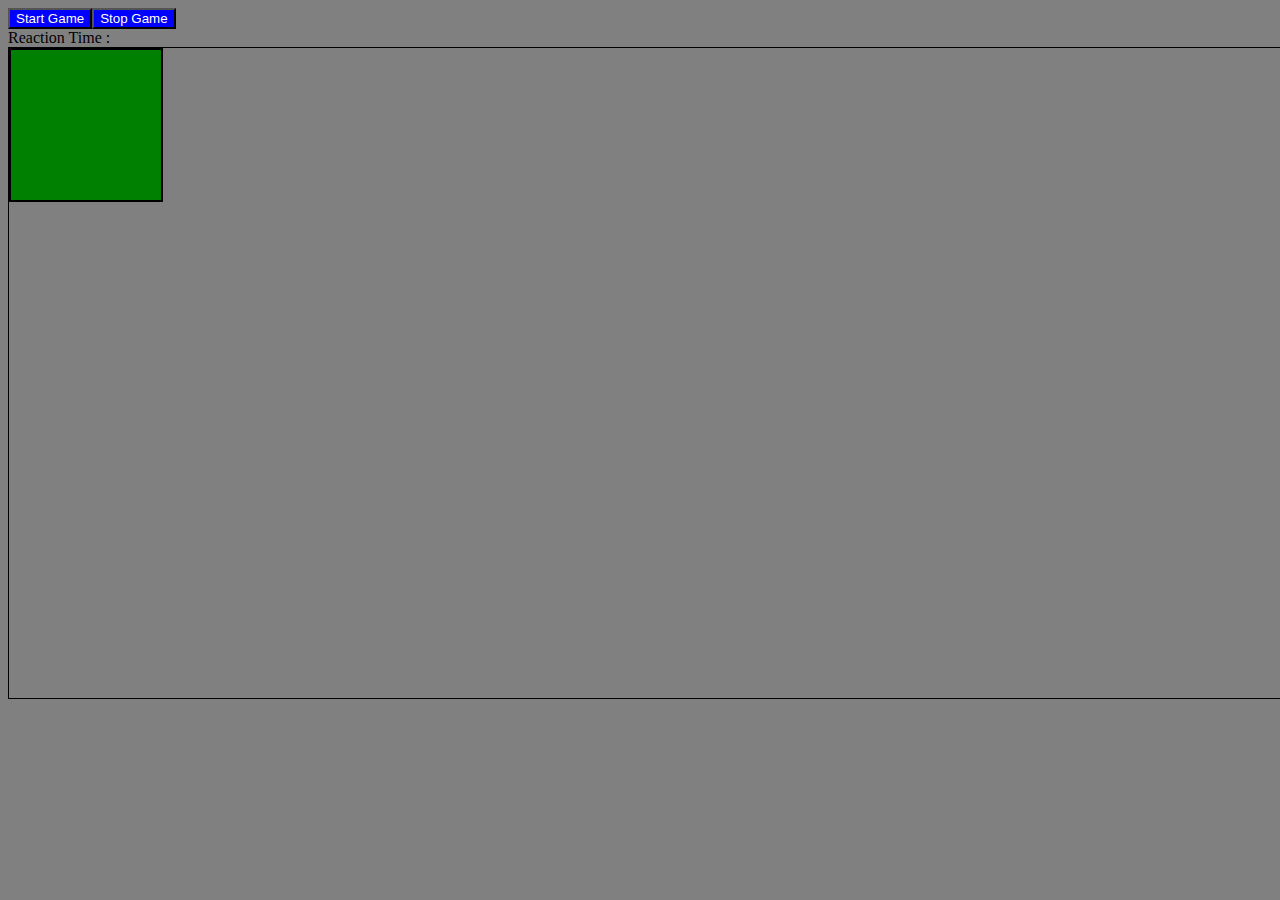
==== Assignment-4/Q5/random.html @ a516336b "Assignment 4 Q5" ====
<!DOCTYPE html>
<html>

<head>
    <title>Q5</title>
    <link rel="stylesheet" href="random.css">
</head>

<body>
    <div>
        <div id="start"><button onclick="begin()">Start Game</button><button onclick="stop()">Stop Game</button>
        </div>
        <div>Reaction Time : <span id="time"></span>
        </div>
        <div id="box">
            <div id="element" onclick="showTime()"></div>
        </div>
    </div>
    <script type="text/javascript">
        text = document.getElementById('time');
        ans = false;
        var digits = "0123456789ABCDEF";
        shape = document.getElementById('element');
        function begin() {
            ans = true;
            start();
        }
        function stop() {
            ans = false;
        }
        function returnTime() {
            low = 700;
            high = 1200;
            ti = low + Math.floor(Math.random() * (high + 1 - low));
            return ti;
        }
        function start() {
            clearInterval(time);
            random();
            ti = returnTime();
            if (ans) {
                time = setInterval(start, ti);
            }
        }
        function returnwidth() {
            low = 50;
            high = 150;
            w = low + Math.floor(Math.random() * (high + 1 - low)) + "px";
            return w;

        }
        function returnheight() {
            low = 50;
            high = 150;
            h = low + Math.floor(Math.random() * (high + 1 - low)) + "px";
            return h;

        }
        function returnradius() {
            low = 0;
            high = 50;
            r = low + Math.floor(Math.random() * (high + 1 - low)) + "%";
            return r;

        }
        function returntop() {
            low = 0;
            high = 400;
            t = low + Math.floor(Math.random() * (high + 1 - low)) + "px";
            return t;

        }
        function returnleft() {
            low = 0;
            high = 1300;
            l = low + Math.floor(Math.random() * (high + 1 - low)) + "px";
            return l;

        }

        function returnRandomColor() {
            low = 0;
            high = 15;
            color = '#';
            for (i = 0; i < 6; i++) {
                color = color + digits[low + Math.floor(Math.random() * (high + 1 - low))];
            }
            return color;
        }
        function random() {
            w = returnwidth();
            h = returnheight();
            r = returnradius();
            t = returntop();
            l = returnleft();
            color = returnRandomColor();
            shape.style.backgroundColor = color;
            shape.style.width = w;
            shape.style.height = h;
            shape.style.borderRadius = r;
            shape.style.top = t;
            shape.style.left = l;
            var start_game = new Date();
            start_game_time = start_game.getTime();
        }
        function showTime() {
            if (ans) {
                var click = new Date();
                var click_time = click.getTime();
                var play_time = (click_time - start_game_time);
                text.innerHTML = play_time + " milisecond";
                start();
            }
        }

    </script>
</body>

</html>
---- Assignment-4/Q5/random.css ----
button {
  background-color: blue;
  color: white;
}

body {
  background-color: grey;
}

#box {
  height: 650px;
  width: 1500px;
  border: 1px solid black;
  position: relative;
}

#element {
  width: 150px;
  height: 150px;
  border: 2px solid black;
  background-color: green;
  border-radius: 0%;
  position: relative;
}
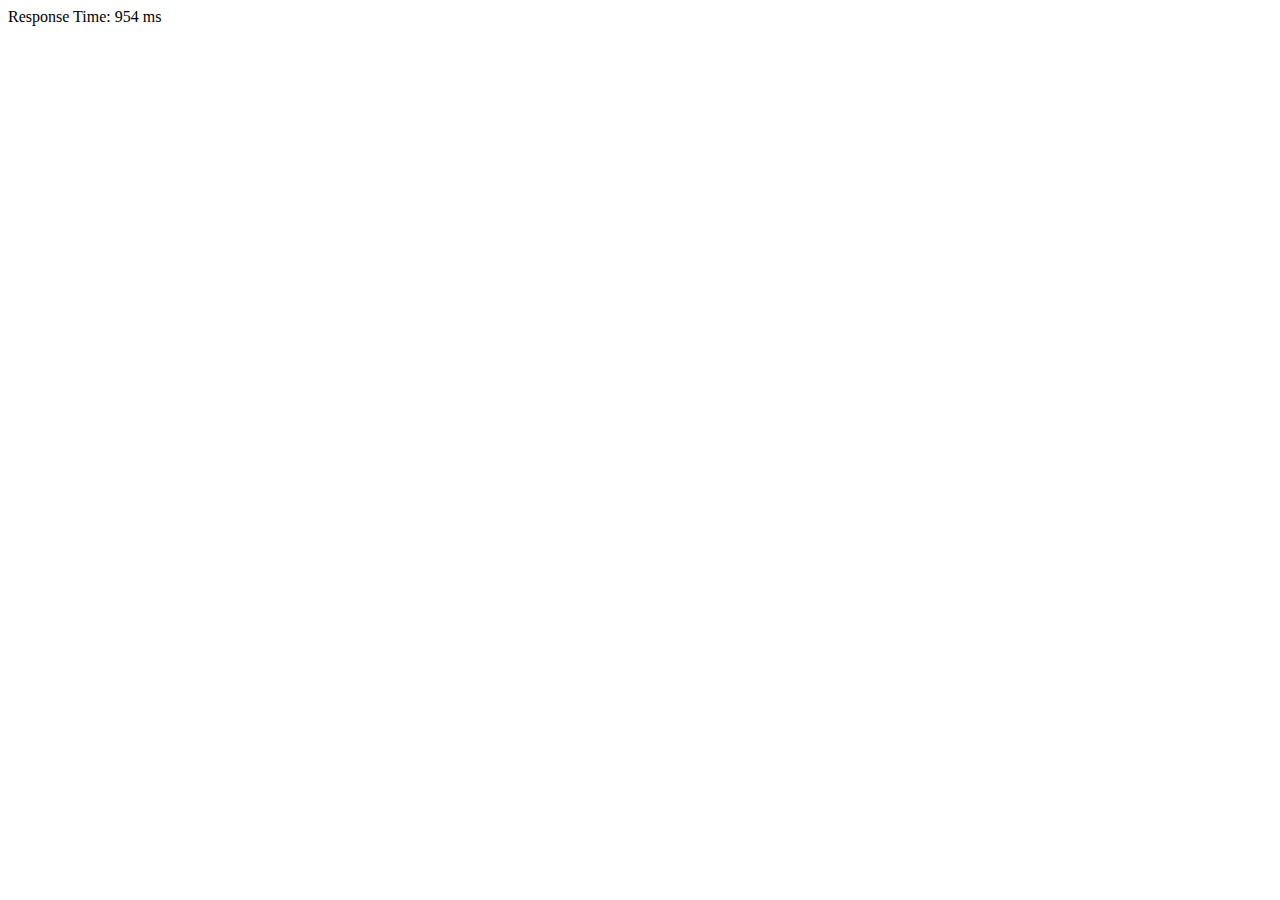
==== commit 67bf26ca: "Assignment 4 Q7" ====
--- a/Assignment-4/Q5/random.html
+++ b/Assignment-4/Q5/random.html
@@ -3,116 +3,68 @@
 
 <head>
     <title>Q5</title>
-    <link rel="stylesheet" href="random.css">
 </head>
 
-<body>
-    <div>
-        <div id="start"><button onclick="begin()">Start Game</button><button onclick="stop()">Stop Game</button>
-        </div>
-        <div>Reaction Time : <span id="time"></span>
-        </div>
-        <div id="box">
-            <div id="element" onclick="showTime()"></div>
-        </div>
-    </div>
-    <script type="text/javascript">
-        text = document.getElementById('time');
-        ans = false;
-        var digits = "0123456789ABCDEF";
-        shape = document.getElementById('element');
-        function begin() {
-            ans = true;
-            start();
-        }
-        function stop() {
-            ans = false;
-        }
-        function returnTime() {
-            low = 700;
-            high = 1200;
-            ti = low + Math.floor(Math.random() * (high + 1 - low));
-            return ti;
-        }
-        function start() {
-            clearInterval(time);
-            random();
-            ti = returnTime();
-            if (ans) {
-                time = setInterval(start, ti);
-            }
-        }
-        function returnwidth() {
-            low = 50;
-            high = 150;
-            w = low + Math.floor(Math.random() * (high + 1 - low)) + "px";
-            return w;
+<body onload="getRandomShape();">
+    Response Time: <span id="ms"></span>
+    <div id="shape" onclick="getRandomShape()"></div>
+    <script>
+        var fullWidth = window.innerWidth;
+        var fullHeight = window.innerHeight;
 
-        }
-        function returnheight() {
-            low = 50;
-            high = 150;
-            h = low + Math.floor(Math.random() * (high + 1 - low)) + "px";
-            return h;
-
-        }
-        function returnradius() {
-            low = 0;
-            high = 50;
-            r = low + Math.floor(Math.random() * (high + 1 - low)) + "%";
-            return r;
-
-        }
-        function returntop() {
-            low = 0;
-            high = 400;
-            t = low + Math.floor(Math.random() * (high + 1 - low)) + "px";
-            return t;
-
-        }
-        function returnleft() {
-            low = 0;
-            high = 1300;
-            l = low + Math.floor(Math.random() * (high + 1 - low)) + "px";
-            return l;
-
-        }
-
-        function returnRandomColor() {
-            low = 0;
-            high = 15;
-            color = '#';
-            for (i = 0; i < 6; i++) {
-                color = color + digits[low + Math.floor(Math.random() * (high + 1 - low))];
+        function getRandomColor() {
+            var letters = '0123456789ABCDEF';
+            var color = '#';
+            for (var i = 0; i < 6; i++) {
+                color += letters[Math.floor(Math.random() * 16)];
             }
             return color;
         }
-        function random() {
-            w = returnwidth();
-            h = returnheight();
-            r = returnradius();
-            t = returntop();
-            l = returnleft();
-            color = returnRandomColor();
-            shape.style.backgroundColor = color;
-            shape.style.width = w;
-            shape.style.height = h;
-            shape.style.borderRadius = r;
-            shape.style.top = t;
-            shape.style.left = l;
-            var start_game = new Date();
-            start_game_time = start_game.getTime();
+
+        function getRandomShape() {
+            var ele = document.getElementById('shape');
+            ele.style.position = "absolute";
+
+
+            function Square() {
+                ele.style.width = "100px";
+                ele.style.height = "100px";
+                ele.style.borderRadius = "0%";
+                ele.style.backgroundColor = getRandomColor();
+                ele.style.left = Math.round(Math.random() * (fullWidth - 100)) + "px";
+                ele.style.top = Math.round(Math.random() * (fullHeight - 100)) + "px";
+            }
+
+            function Rectangle() {
+                ele.style.width = "200px";
+                ele.style.height = "100px";
+                ele.style.borderRadius = "0%";
+                ele.style.backgroundColor = getRandomColor();
+                ele.style.left = Math.round(Math.random() * (fullWidth - 200)) + "px";
+                ele.style.top = Math.round(Math.random() * (fullHeight - 100)) + "px";
+            }
+
+            function Circle() {
+                ele.style.width = "100px";
+                ele.style.height = "100px";
+                ele.style.borderRadius = "50%";
+                ele.style.backgroundColor = getRandomColor();
+                ele.style.left = Math.round(Math.random() * (fullWidth - 100)) + "px";
+                ele.style.top = Math.round(Math.random() * (fullHeight - 100)) + "px";
+            }
+
+            var functions = [Square, Circle, Rectangle];
+            var min = 700;
+            var max = 1200;
+            var time = Math.floor(Math.random() * (max - min + 1) + min);
+
+            setTimeout(function () {
+                var index = Math.floor(Math.random() * functions.length);
+                functions[index]();
+            }, time);
+
+            document.getElementById("ms").innerHTML = time + " ms";
         }
-        function showTime() {
-            if (ans) {
-                var click = new Date();
-                var click_time = click.getTime();
-                var play_time = (click_time - start_game_time);
-                text.innerHTML = play_time + " milisecond";
-                start();
-            }
-        }
-
     </script>
 </body>
 
